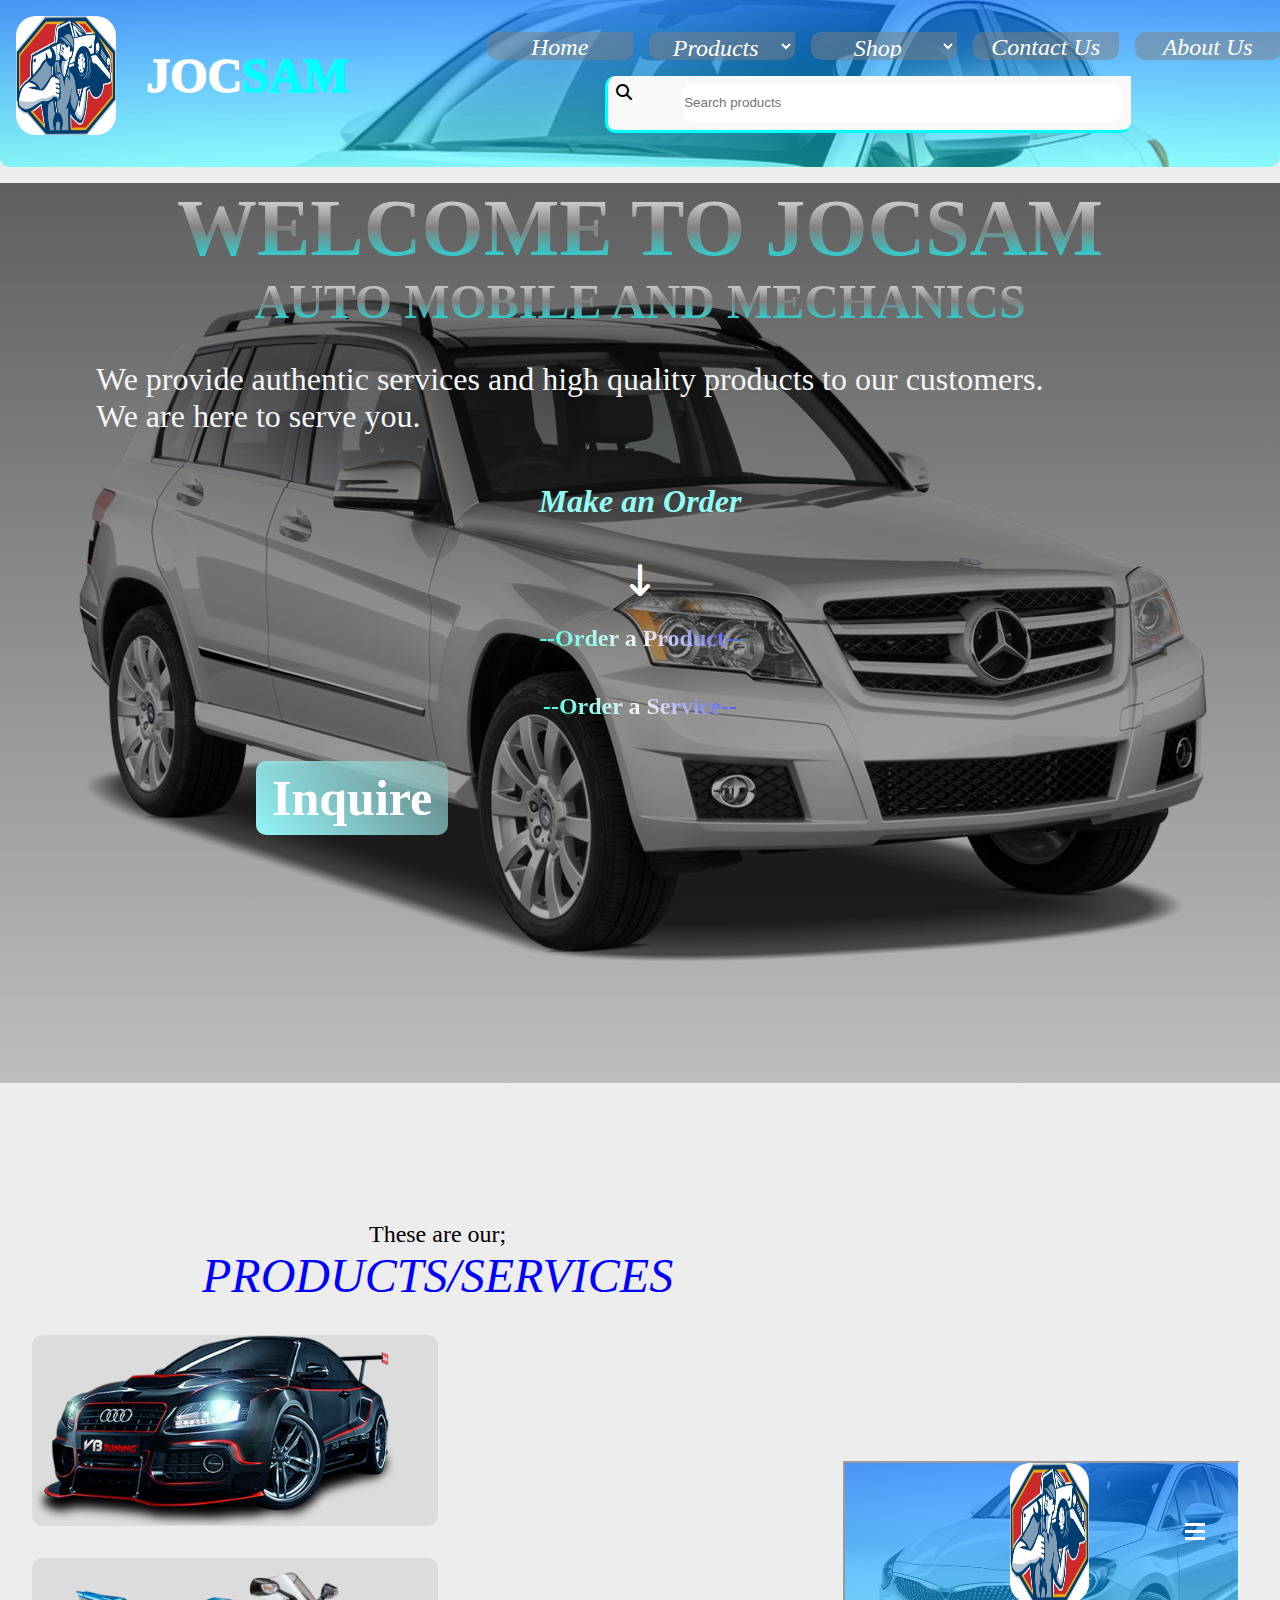
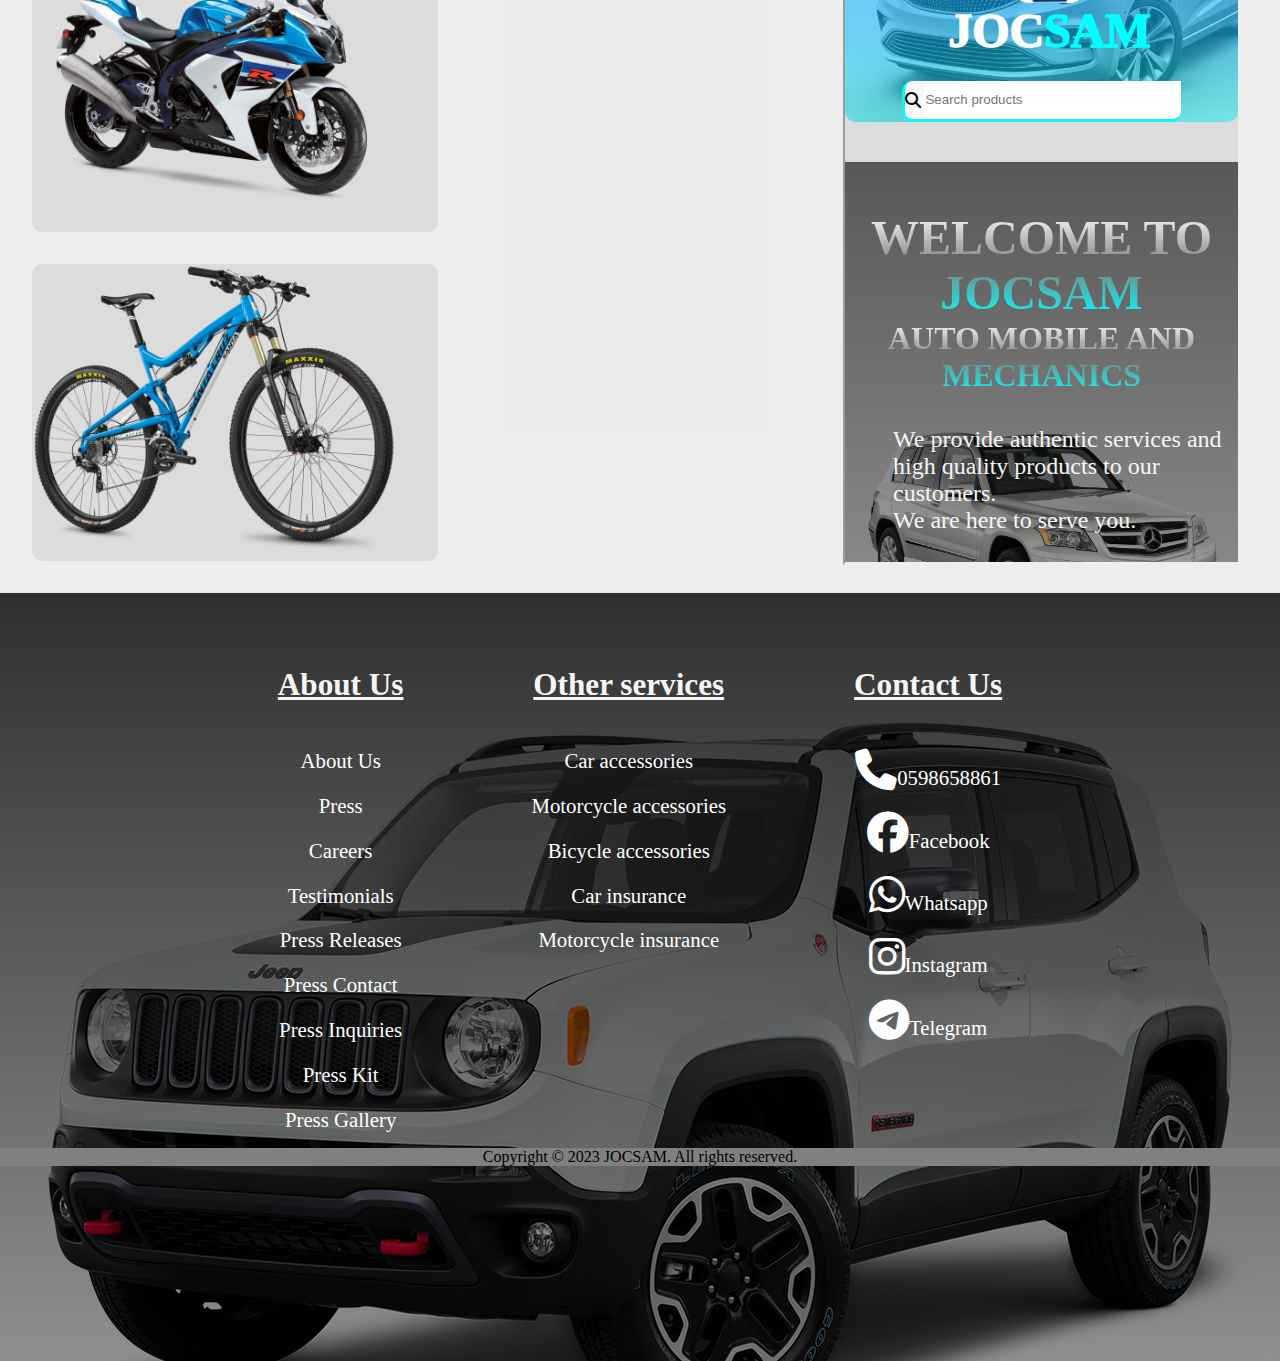
==== jocsam.html @ f9c11d57 "initial commit" ====
<!DOCTYPE html>
<html lang="en">
<head>
    <meta charset="UTF-8">
    <meta name="viewport" content="width=device-width, initial-scale=1.0">
    <title>JOCSAM</title>
    <link rel="stylesheet" href="jocsam.css">
    <link rel="stylesheet" href="fontawesome-free-6.6.0-web/css/all.min.css">
    <link rel="stylesheet" href="fontawesome-free-6.6.0-web/css/fontawesome.min.css">
    <link rel="stylesheet" href="fontawesome-free-6.6.0-web/css/solid.min.css">
    <link rel="shortcut icon" href="images/mech logo.jpg" type="image/x-icon">
    <script src="jocsam.js"></script>
</head>
<body>
    <div class="nav-menu">
        <ul>
            <li><a href="http://#">Home</a></li>
            <li><a href="http://#">Products</a></li>
            <li><a href="http://#">Shop</a></li>
            <li><a href="http://#">Contact Us</a></li>
            <li><a href="http://#">About Us</a></li>
        </ul>
        <div class="menu-search-container">
            <i class="fa fa-search"></i>
            <input type="search" name="menu-automob-srch" id="navsearch" placeholder="Search products">
        </div>
    </div>


    <header class="header">
        <div>
            <div class="logo">
                <img src="images/mech logo.jpg" alt="jocsam logo">
                <h1>JOC<span>SAM</span></h1>
            </div>
            <nav>
                <ul>
                    <li><a href="http://#">Home</a></li>
                    <li>
                        <select title="products" name="products" id="ind_products">
                            <option class="selected" value="selected" selected disabled>Products</option>
                            <option value="http://">Cars</option>
                            <option value="http://">Motor Bikes</option>
                            <option value="http://">Bikes</option>
                        </select>
                    </li>
                    <li>
                        <select title="shop" name="shop" id="product_service-shop">
                            <option class="selected" value="selected" selected disabled>Shop</option>
                            <option value="http://">Product</option>
                            <option value="http://">Service</option>
                        </select>
                    </li>
                    <li><a href="http://#">Contact Us</a></li>
                    <li><a href="http://#">About Us</a></li>
                </ul>
                <div class="search-container">
                    <i class="fa fa-search"></i>
                    <input type="search" name="automob-srch" id="nav-search" placeholder="Search products">
                </div>
            </nav>
        </div>
        <button title="hamburger" class="toggle-nav-menu">
            <span id="bar1"></span>
            <span id="bar2"></span>
            <span id="bar3"></span>
        </button>
    </header>

    
    <main>
        <section class="wlc-sect">
            <video class="wlc-vid" src="videos/toyota-bg-vid.mp4" autoplay loop muted></video>
            <h2 class="wlc-msg">WELCOME TO JOCSAM</h2>
            <h2 class="msg-srv">AUTO MOBILE AND MECHANICS</h2>
            <p class="info">We provide authentic services and high quality products to our customers. <br> We are here to serve you.</p>
            <div class="ord">
                <h3>Make an Order</h3>
                <i class="fa fa-arrow-down-long fa-2x"></i>
                <div class="orders">
                    <a href="http://#">--Order a Product--</a>
                    <a href="http://#">--Order a Service--</a><br>
                </div>
            </div>
            <button type="submit">Inquire</button>
        </section>
        <section class="prods_servs_transactions">
            <div class="prods_servs">
                <p class="prod-intro">These are our; <br> <a href="http://">PRODUCTS/SERVICES</a></p>
                <div class="prods" id="cars">
                    <img src="images/car4.png" alt="car-products" srcset="">
                    <p class="prod_note" id="car_prod_note"> <span>Lorem ipsum dolor sit amet consectetur adipisicing elit.
                        Illum nemo libero id. A explicabo aliquam, libero soluta neque voluptatum.
                        Obcaecati libero at eaque recusandae ipsam quis atque eveniet voluptatibus labore?</span><br>
                        <button type="button">Explore Brands</button><br>
                        <input type="search" name="brand_search" id="car_brand_search" placeholder="Search Brand">
                    </p>
                </div>
                <div class="prods" id="mottorbike">
                    <img src="images/bike3.png" alt="car-products" srcset="">
                    <p class="prod_note" id="mottor_prod_note"> <span>Lorem ipsum dolor sit amet consectetur adipisicing elit.
                        Illum nemo libero id. A explicabo aliquam, libero soluta neque voluptatum.
                        Obcaecati libero at eaque recusandae ipsam quis atque eveniet voluptatibus labore?</span><br>
                        <button type="button">Explore Brands</button><br>
                        <input type="search" name="brand_search" id="mottor_brand_search" placeholder="Search Brand">
                    </p>
                    
                </div>
                <div class="prods" id="bicycle">
                    <img src="images/bicycle3.png" alt="car-products" srcset="">
                    <p class="prod_note" id="bicycle_prod_note"> <span>Lorem ipsum dolor sit amet consectetur adipisicing elit.
                        Illum nemo libero id. A explicabo aliquam, libero soluta neque voluptatum.
                        Obcaecati libero at eaque recusandae ipsam quis atque eveniet voluptatibus labore?</span><br>
                        <button type="button">Explore Brands</button><br>
                        <input type="search-box" name="brand_search" id="bicycle_brand_search" placeholder="Search Brand">
                    </p>
                </div>
            </div>
            <div class="transactions">
                <iframe title="transactions" src="#" frameborder="2" name="frame"></iframe>
            </div>
        </section>
        
    </main>

    <footer>
        <!-- <video class="foot-vid" src="videos/Motorcycle Cinematic Short Film.mp4" autoplay loop muted></video> -->
        <div class="footer-infos">
            <div class="about">
                <h2>About Us</h2>
                <a href="http://#">About Us</a>
                <a href="http://#">Press</a>
                <a href="http://#">Careers</a>
                <a href="http://#">Testimonials</a>
                <a href="http://#">Press Releases</a>
                <a href="http://#">Press Contact</a>
                <a href="http://#">Press Inquiries</a>
                <a href="http://#">Press Kit</a>
                <a href="http://#">Press Gallery</a>
            </div>

            
            <div class="other-servs">
                <h2>Other services</h2>
                <a href="http://#">Car accessories</a>
                <a href="http://#">Motorcycle accessories</a>
                <a href="http://#">Bicycle accessories</a>
                <a href="http://#">Car insurance</a>
                <a href="http://#">Motorcycle insurance</a>
            </div>
            
            <div class="contacts"> 
                <h2>Contact Us</h2>
                <a href="tel:+"><i class="fa fa-phone fa-2x"></i>0598658861</a>
                <a href="http://#"><i class="fab fa-facebook fa-2x"></i>Facebook</a>
                <a href="http://#"><i class="fab fa-whatsapp fa-2x"></i>Whatsapp</a>
                <a href="http://#"><i class="fab fa-instagram fa-2x"></i>Instagram</a>
                <a href="http://#"><i class="fab fa-telegram fa-2x"></i>Telegram</a>
            </div>
        </div>
        <p class="copyright">Copyright © 2023 JOCSAM. All rights reserved.</p>
    </footer>
</body>
</html>
---- jocsam.css ----
/* start: Global styles*/
html, body {
  margin: 0;
  padding: 0;
  background: rgba(14, 13, 13, 0.04);
  background-size: cover;
  width: 100%;
  align-items: center;
  justify-content: center;
}

/* end: Global styles*/
.nav-menu {
  display: none;
}

/* start: header styles*/
header {
  background: linear-gradient(rgba(6, 113, 253, 0.7), rgba(28, 255, 255, 0.5)), url("images/car1.jpg");
  background-size: cover;
  margin: 0;
  height: 20vh;
  padding: 1em 0em 2em 0em;
  border-bottom-left-radius: 10px;
  border-bottom-right-radius: 10px;
  position: sticky;
  z-index: 99;
  justify-content: center;
  align-items: center;
  width: 100%;
  height: fit-content;
}

header div {
  margin: 0em 0em 0em 0em;
  padding: 0em 0em 0em 0em;
  display: flex;
  gap: 10%;
}

header .logo {
  display: flex;
  flex-direction: row;
  margin: 0em 0em 0em 1em;
  padding: 0em 0em 0em 0em;
  width: fit-content;
}

header .logo img {
  border-radius: 20px;
  width: 100px;
}

header .logo h1 {
  color: white;
  font-weight: 1000;
  font-size: 3em;
}

header .logo h1 span {
  color: aqua;
}

header nav {
  display: flex;
  flex-direction: column;
  gap: 1em;
  height: fit-content;
  align-items: center;
  justify-content: center;
  padding: 1em 0em 0em 0em;
}

header nav ul {
  float: right;
  margin: 0em 0.5em 0em 0em;
  display: flex;
  gap: 1em;
  height: fit-content;
  width: fit-content;
}

header nav ul li {
  list-style-type: none;
  background: rgba(128, 128, 128, 0.5);
  padding: 2px 1px;
  border-top-left-radius: 10px;
  border-bottom-left-radius: 10px;
  border-bottom-right-radius: 10px;
  font-style: italic;
  font-family: Georgia, 'Times New Roman', Times, serif;
  font-size: 1.5rem;
  border-color: aqua;
  height: 1em;
  width: 6em;
  text-align: center;
}

header nav ul li:hover {
  border-left: solid;
  border-bottom: solid;
  border-color: aqua;
}

header nav ul li a {
  color: white;
  text-decoration: none;
}

header nav ul li select {
  width: 100%;
  padding: 0px 1px;
  border: none;
  border-radius: 10px;
  background: transparent;
  color: white;
  font-style: italic;
  font-family: Georgia, 'Times New Roman', Times, serif;
  font-size: 1.5rem;
  margin: 0em 0em 0em 0em;
  border-color: aqua;
  height: 100%;
  text-align: center;
}

header nav ul li select option {
  color: black;
  text-decoration: none;
  font-size: 1.2rem;
  font-weight: 400;
  border-color: aqua;
  margin: 0em 0em 0em 0em;
  height: 1em;
  width: 100%;
  text-align: center;
  padding: 5px;
}

header nav ul li select option:hover {
  background: rgba(0, 0, 255, 0.281);
}

header nav ul li select .selected {
  background: #d4d4d4;
}

header nav .search-container {
  margin-top: 1em;
  text-align: center;
  background: #f8f8f8;
  padding: 0.5em;
  margin: 0em 0em 0em 0em;
  border-bottom-left-radius: 10px;
  border-top-left-radius: 10px;
  border-bottom-right-radius: 10px;
  border-bottom: solid;
  border-left: solid;
  border-color: aqua;
  width: fit-content;
}

header nav .search-container input {
  width: 13cm;
  height: 1cm;
  margin-right: -cm;
  border: none;
  border-radius: 10px;
}

header .toggle-nav-menu {
  display: none;
}

/* end: header styles*/
/* start: main styles*/
main {
  margin: 1em 0em 0em 0em;
  padding: 0em 0em 0em 0em;
  width: 100%;
}

main .wlc-sect {
  margin: 0em 0em 0em 0em;
  padding: 0em 0em 0em 0em;
  background-size: cover;
  width: 100%;
  height: 100vh;
  align-items: center;
  background: linear-gradient(rgba(0, 0, 0, 0.6), rgba(0, 0, 0, 0.2)), url(images/car5.png) no-repeat center center;
  position: relative;
  animation: slideDown 3s ease-in-out;
}

main .wlc-sect .wlc-vid {
  display: none;
}

main .wlc-sect:hover {
  background: linear-gradient(rgba(0, 0, 0, 0.8), rgba(0, 0, 0, 0.4));
  background-size: cover;
}

main .wlc-sect:hover .wlc-vid {
  display: block;
  width: inherit;
  height: inherit;
  position: absolute;
  height: 100vh;
  opacity: 1;
  width: 100%;
  z-index: -1;
}

main .wlc-sect:hover h2 {
  background-image: linear-gradient(to top, white, aquamarine);
  background-clip: text;
  -webkit-text-fill-color: transparent;
  text-shadow: 4px 4px 4px rgba(245, 245, 245, 0.493);
  font-size: 5rem;
  text-align: center;
}

main .wlc-sect:hover .msg-srv {
  font-size: 3rem;
}

main .wlc-sect:hover p {
  color: white;
}

main .wlc-sect .wlc-msg {
  font-size: 5rem;
  align-self: center;
  text-align: center;
  text-shadow: 10px;
  background: linear-gradient(to top, aqua, grey, white);
  background-clip: text;
  -webkit-text-fill-color: transparent;
  animation: slideLeft 4s ease-in-out;
  margin: 0;
}

main .wlc-sect .msg-srv {
  margin: 0em 0em 0em 0em;
  font-size: 3rem;
  text-align: center;
  text-shadow: 10px;
  background: linear-gradient(to top, aqua, grey, white);
  background-clip: text;
  -webkit-text-fill-color: transparent;
  animation: slideLeft 4s ease-in-out;
}

main .wlc-sect .info {
  font-size: 2em;
  margin-left: 3em;
  color: whitesmoke;
  animation: slideRight 4s ease-in-out;
}

main .wlc-sect .ord {
  margin: 3em 0em 0em 0em;
  display: flex;
  flex-direction: column;
  gap: 0.3cm;
  align-self: center;
  justify-self: center;
}

main .wlc-sect .ord h3 {
  margin: 0em 0em 1em 0em;
  font-size: 2em;
  font-weight: 800;
  font-style: italic;
  font-family: Georgia, 'Times New Roman', Times, serif;
  color: #94fcf7;
  text-align: center;
}

main .wlc-sect .ord i {
  color: white;
  animation: bounce 2s ease-in-out infinite;
  text-align: center;
}

main .wlc-sect .ord i .fa {
  height: 5px;
}

main .wlc-sect .ord .orders {
  align-items: center;
  text-align: center;
  justify-content: center;
  display: flex;
  flex-direction: column;
  gap: 5px;
}

main .wlc-sect .ord a {
  background: linear-gradient(45deg, #04fcdb, #f8f6f6, rgba(5, 29, 247, 0.986));
  background-clip: text;
  -webkit-text-fill-color: transparent;
  cursor: pointer;
  background-position: 100% 0;
  font-size: 1.5em;
  text-align: center;
  text-decoration: none;
  padding: 1rem 0.5rem;
  margin: 0em 0em 0em 0em;
  font-weight: 800;
  border: 2px solid transparent;
  border-radius: 10px;
}

main .wlc-sect .ord a:hover {
  background: rgba(0, 0, 255, 0.4);
  color: white;
}

main .wlc-sect .ord a:hover:active {
  background: linear-gradient(to top, aqua, grey, white);
}

main .wlc-sect button {
  background: linear-gradient(45deg, rgba(151, 250, 253, 0.979), rgba(128, 128, 128, 0.5), rgba(255, 255, 255, 0.986));
  border: none;
  border-radius: 10px;
  padding: 0.5rem 1rem;
  margin: 0 0 0 20%;
  color: white;
  font-size: 50px;
  font-family: Georgia, 'Times New Roman', Times, serif;
  font-weight: 800;
  cursor: pointer;
  transition: background-position 2s ease;
  background-size: 350%;
  width: fit-content;
}

main .wlc-sect button:hover {
  background: linear-gradient(45deg, rgba(122, 252, 245, 0.7), rgba(221, 220, 220, 0.5), rgba(253, 252, 252, 0.3));
  color: black;
  cursor: pointer;
  background-position: 100% 0;
}

main .wlc-sect button:hover:active {
  background: linear-gradient(to top, aqua, grey, white);
}

main .wlc-sect .wlc-vid {
  display: none;
}

main .prods_servs_transactions {
  display: flex;
}

main .prods_servs_transactions .prods_servs {
  margin: 3cm 0em 0em 2em;
  width: 65%;
}

main .prods_servs_transactions .prods_servs .prod-intro {
  text-align: center;
  font-size: 1.5em;
  font-weight: 500;
}

main .prods_servs_transactions .prods_servs .prod-intro a {
  font-size: 2em;
  text-decoration: none;
  color: blue;
  font-style: italic;
}

main .prods_servs_transactions .prods_servs .prods {
  background-color: gainsboro;
  margin-top: 2em;
  display: flex;
  gap: 1em;
  width: 50%;
  height: auto;
  border-radius: 10px;
}

main .prods_servs_transactions .prods_servs .prods img {
  width: 90%;
  height: inherit;
}

main .prods_servs_transactions .prods_servs .prods .prod_note {
  display: none;
}

main .prods_servs_transactions .prods_servs .prods .prod_note button {
  background: linear-gradient(45deg, rgba(25, 255, 255, 0.986), rgba(255, 255, 255, 0.986));
  border: none;
  border-radius: 5px;
  padding: 0.3rem 1em 0.3em 1em;
  margin: 3em 0em 0.5em 0em;
  color: white;
  font-size: 1.5em;
  font-family: Georgia, 'Times New Roman', Times, serif;
  font-weight: 80;
  cursor: pointer;
}

main .prods_servs_transactions .prods_servs .prods .prod_note [name="brand_search"] {
  margin-top: 1em 0em 0em 0em;
  padding: 1em 3em 1em .5em;
  border-top-color: aquamarine;
  border-left-color: aquamarine;
  border-right: none;
  border-bottom: none;
  border-top-left-radius: 10px;
  border-bottom-right-radius: 10px;
  font-size: 0.8em;
  color: black;
  font-weight: 800;
  font-style: italic;
  font-size: 1em;
}

main .prods_servs_transactions .prods_servs .prods:hover {
  width: 75%;
  z-index: 3;
  background-color: lightgray;
  margin: 0em 0em 0em 0em;
  padding: 2px;
  background: linear-gradient(grey, white);
}

main .prods_servs_transactions .prods_servs .prods:hover img {
  transform: scale(0.7);
  transition-duration: 1s;
  width: 50%;
  height: inherit;
}

main .prods_servs_transactions .prods_servs .prods:hover .prod_note {
  display: block;
  transform: translateX(-8%);
  transition: all 1.3s 1.3s ease-in-out;
  margin-top: 1em;
  font-size: 13px;
  color: black;
  font-weight: 700;
  font-style: italic;
  width: auto;
  align-items: center;
}

main .prods_servs_transactions .transactions {
  margin-top: 10cm;
  width: 35%;
}

main .prods_servs_transactions .transactions iframe {
  height: 100%;
  width: 90%;
  margin: 0 0 0 0;
}

/* end: main styles*/
/* start: footer styles*/
footer {
  margin: 2em 0em 0em 0em;
  padding: 3em 0em 0em 0em;
  background-size: cover;
  height: 80vh;
  width: 100%;
  color: white;
  justify-content: center;
  background: linear-gradient(rgba(0, 0, 0, 0.8), rgba(0, 0, 0, 0.4)), url("images/car3.png");
}

footer .foot-vid {
  display: none;
  height: 100vh;
  width: 100%;
}

footer .footer-infos {
  justify-content: center;
  align-self: center;
  margin: 0em 0em 0em 0em;
  text-align: center;
  font-size: 1.3rem;
  font-weight: 500;
  display: flex;
  flex-direction: row;
  gap: 10%;
}

footer .footer-infos .about {
  display: flex;
  flex-direction: column;
  gap: 1em;
}

footer .footer-infos .about h2 {
  color: whitesmoke;
  text-decoration: underline;
}

footer .footer-infos .about p {
  color: aquamarine;
}

footer .footer-infos .about a {
  text-decoration: none;
  color: white;
}

footer .footer-infos .about a i {
  margin-right: 0;
}

footer .footer-infos .other-servs {
  display: flex;
  flex-direction: column;
  gap: 1em;
}

footer .footer-infos .other-servs h2 {
  color: whitesmoke;
  text-decoration: underline;
}

footer .footer-infos .other-servs a {
  text-decoration: none;
  color: white;
}

footer .footer-infos .other-servs a i {
  margin-right: 0;
}

footer .footer-infos .contacts {
  display: flex;
  flex-direction: column;
  gap: 1em;
}

footer .footer-infos .contacts h2 {
  color: whitesmoke;
  text-decoration: underline;
}

footer .footer-infos .contacts a {
  text-decoration: none;
  color: white;
}

footer .footer-infos .contacts a i {
  margin-right: 0;
}

footer .copyright {
  background: grey;
  font-size: 1em;
  color: black;
  text-align: center;
}

/* end: footer styles*/
@keyframes slideDown {
  0% {
    transform: translateY(-100%);
  }
  100% {
    transform: translateY(0%);
  }
}

@keyframes slideUp {
  0% {
    transform: translateY(0%);
  }
  100% {
    transform: translateY(-100%);
  }
}

@keyframes slideLeft {
  0% {
    transform: translateX(100%);
  }
  100% {
    transform: translateX(0%);
  }
}

@keyframes slideRight {
  0% {
    transform: translateX(-100%);
  }
  100% {
    transform: translateX(0%);
  }
}

@keyframes bounce {
  0%, 20%, 50%, 80%, 100% {
    transform: translateY(0);
  }
  40% {
    transform: translateY(-30px);
  }
  60% {
    transform: translateY(-15px);
  }
}

@media only screen and (max-width: 1200px) {
  html, body {
    margin: 0;
    padding: 0;
    width: 100%;
  }
  header {
    width: 100%;
    margin: 0em 0em 0em 0em;
    padding: 0em 0em 0em 0em;
  }
  header div {
    gap: 7px;
  }
  header div nav ul li {
    padding: 3px 0;
  }
  main {
    width: 100%;
    margin: 70px 0em 0em 0em;
    padding: 0em 0em 0em 0em;
  }
  main .wlc-sect {
    width: 100%;
    margin: 0em 0em 0em 0em;
    padding: 0em 0em 0em 0em;
  }
  main .prods_servs_transactions {
    width: 100%;
    margin: 0em 0em 0em 0em;
    padding: 0em 0em 0em 0em;
  }
  footer {
    width: 100%;
    margin: 2em 0em 0em 0em;
    padding: 0em 0em 0em 0em;
  }
}

@media only screen and (max-width: 1000px) {
  body {
    margin: 0;
    padding: 0;
    width: 100%;
  }
  header {
    width: 100%;
    margin: 0em 0em 0em 0em;
    padding: 0em 0em 0em 0em;
  }
  header div {
    display: flex;
    flex-direction: column;
    margin: 0em 0em 0em 0em;
    padding: 0em 0em 0em 0em;
    align-items: center;
    align-self: center;
  }
  header div .logo {
    display: flex;
    flex-direction: column;
    gap: 0;
    justify-content: center;
    height: fit-content;
  }
  header div .logo img {
    width: 20vw;
    height: 20vh;
  }
  header div .logo h1 {
    padding: 0em 0em 0em 0em;
    margin: 0em 0em 0em 0em;
  }
  header div nav ul li {
    padding: 1px 0;
  }
  header div nav ul li a {
    font-size: 20px;
  }
  header div nav .search-container {
    display: flex;
    flex-direction: row;
    gap: 2px;
    align-items: center;
    align-self: center;
    justify-content: space-between;
    padding: 0em 0em 0em 0em;
  }
  main {
    width: 100%;
    margin: 50px 0em 0em 0em;
    padding: 0em 0em 0em 0em;
  }
  main .wlc-sect {
    width: 100%;
    margin: 0em 0em 0em 0em;
    padding: 0em 0em 0em 0em;
  }
  main .wlc-sect h2 {
    font-size: 1rem;
  }
  main .wlc-sect .wlc-msg {
    margin: 0em 0em 0em 0em;
  }
  main .wlc-sect .ord {
    height: fit-content;
  }
  main .wlc-sect .ord h3 {
    font-size: 20px;
  }
  main .wlc-sect .ord .orders a {
    font-size: 15px;
    padding: 0rem 0rem 0rem 0rem;
  }
  main .wlc-sect button {
    width: fit-content;
    font-size: 20px;
  }
  main .prods_servs_transactions {
    width: 100%;
    margin: 0em 0em 0em 0em;
    padding: 0em 0em 0em 0em;
  }
  main .prods_servs_transactions .prods_servs .prod-intro .prods p {
    width: min-content;
  }
  footer {
    width: 100%;
    margin: 2em 0em 0em 0em;
    padding: 0em 0em 3em 0em;
    height: fit-content;
  }
  footer .footer-infos {
    font-size: 15px;
  }
  footer .copyright {
    color: black;
  }
}

@media only screen and (max-width: 800px) {
  body {
    margin: 0;
    padding: 0;
    width: 100%;
  }
  header {
    width: 100%;
    margin: 0em 0em 0em 0em;
    padding: 0em 0em 0em 0em;
  }
  header div {
    gap: 7px;
  }
  header div nav ul {
    margin: 0;
    padding: 0;
  }
  header div nav ul li {
    padding: 3px 0;
  }
  main {
    width: 100%;
    margin: 70px 0em 0em 0em;
    padding: 0em 0em 0em 0em;
  }
  main .wlc-sect {
    width: 100%;
    margin: 0em 0em 0em 0em;
    padding: 0em 0em 0em 0em;
    background-size: contain;
  }
  main .wlc-sect:hover {
    background: linear-gradient(rgba(0, 0, 0, 0.6), rgba(0, 0, 0, 0.2)), url(images/car5.png) no-repeat center center;
    background-size: contain;
  }
  main .wlc-sect:hover .wlc-vid {
    display: none;
  }
  main .wlc-sect:hover .wlc-msg {
    font-size: 3rem;
  }
  main .wlc-sect:hover .msg-srv {
    font-size: 2rem;
  }
  main .wlc-sect .wlc-msg {
    font-size: 3rem;
  }
  main .wlc-sect .msg-srv {
    font-size: 2rem;
  }
  main .prods_servs_transactions {
    width: 100%;
    margin: 0em 0em 0em 0em;
    padding: 0em 0em 0em 0em;
  }
  main .prods_servs_transactions .prods_servs .prods:hover {
    width: 90%;
  }
}

@media only screen and (max-width: 600px) {
  body {
    margin: 0;
    padding: 0;
    width: 100%;
  }
  .nav-menu {
    width: 60%;
    position: absolute;
    z-index: 999;
    background: rgba(25, 255, 255, 0.6);
    height: 100vh;
    align-items: center;
    justify-content: center;
    left: -100%;
    border-radius: 0 10px 10px 0;
    display: none;
    flex-direction: column;
    transition: left 1s ease;
  }
  .nav-menu ul {
    list-style: none;
    display: flex;
    flex-direction: column;
    gap: 2em;
    justify-content: center;
    margin: 3em 0em 0em 0em;
  }
  .nav-menu ul li {
    list-style-type: none;
    padding: 0.5em 0em 0.5em 0em;
    margin: 0em 0em 0em 0em;
    background: rgba(255, 255, 255, 0.5);
    padding-left: 5px;
    border-radius: 10px 0 0 10px;
    text-align: center;
  }
  .nav-menu ul li:hover {
    box-shadow: -3px 3px 1px #0231ff;
  }
  .nav-menu ul li a {
    color: black;
    text-decoration: none;
    font-size: 20px;
    font-weight: 800;
  }
  .nav-menu .menu-search-container {
    margin: 3em 0 0 0;
    padding: 5px 0;
    background: aqua;
    border-radius: 10px 0 0 10px;
  }
  .nav-menu .menu-search-container input {
    border-radius: 10px 0px 0 10px;
    width: 70%;
    padding: 10px;
    border: none;
  }
  .nav-menu.slide-in-menu {
    left: 0;
    display: flex;
  }
  .nav-menu.slide-out-menu {
    left: -100%;
    display: none;
  }
  header {
    width: 100%;
    margin: 0em 0em 0em 0em;
    padding: 0em 0em 0em 0em;
  }
  header div {
    gap: 7px;
  }
  header div nav {
    width: 100%;
  }
  header div nav ul {
    display: none;
  }
  header div nav .search-container {
    width: 70%;
  }
  header .toggle-nav-menu {
    display: flex;
    float: right;
    margin: -15em 2em 0em 0em;
    flex-direction: column;
    gap: 4px;
    width: fit-content;
    height: fit-content;
    background: transparent;
    border: none;
    cursor: pointer;
    z-index: 1000;
  }
  header .toggle-nav-menu span {
    background: #fff;
    width: 20px;
    height: 3px;
    transition: transform 0.3s, opacity 0.3s;
  }
  header .toggle-nav-menu:hover {
    color: black;
    cursor: pointer;
  }
  header .toggle-nav-menu.close #bar1 {
    transform: rotate(45deg) translate(5px, 5px);
  }
  header .toggle-nav-menu.close #bar2 {
    opacity: 0;
  }
  header .toggle-nav-menu.close #bar3 {
    transform: rotate(-45deg) translate(5px, -5px);
  }
  header .toggle-nav-menu.open #bar1 {
    transform: rotate(0);
  }
  header .toggle-nav-menu.open #bar2 {
    opacity: 1;
  }
  header .toggle-nav-menu.open #bar3 {
    transform: rotate(0);
  }
  main {
    width: 100%;
    margin: 40px 0em 0em 0em;
    padding: 0em 0em 0em 0em;
  }
  main .wlc-sect {
    width: 100%;
    margin: 0em 0em 0em 0em;
    padding: 3em 0em 0em 0em;
  }
  main .wlc-sect .msg-srv {
    margin: 0em 0em 3em 0em;
  }
  main .wlc-sect .info {
    text-align: left;
    padding: 0em 0em 0em 3em;
    font-size: 1.5rem;
    margin: 0;
  }
  main .wlc-sect .ord {
    margin: 5em 0em 0em 0em;
  }
  main .prods_servs_transactions {
    width: 100%;
    margin: 0em 0em 0em 0em;
    padding: 0em 0em 0em 0em;
  }
  main .prods_servs_transactions .prods_servs {
    width: 60%;
    margin: 0em 0em 0em 0em;
  }
  main .prods_servs_transactions .prods_servs .prods {
    width: 60%;
    height: auto;
  }
  main .prods_servs_transactions .prods_servs .prods:hover {
    height: auto;
    width: 95%;
    transition: all 1.5s ease-in-out;
  }
  main .prods_servs_transactions .prods_servs .prods:hover img {
    transform: scale(0.5);
    transition: transform 1s ease-in-out;
  }
  main .prods_servs_transactions .prods_servs .prods:hover .prod_note {
    margin: 0em 0em 0em -3em;
    padding: 0;
    width: 95%;
    transform: scale(0.5, 0.7);
    transition: transform 1s 1s ease-in-out;
  }
  main .prods_servs_transactions .transactions {
    width: 38%;
    height: 90vh;
    margin: 7em 0em 0em 0em;
  }
  main .prods_servs_transactions .transactions iframe {
    width: 100%;
    height: 100%;
  }
}

@media only screen and (max-width: 480px) {
  body {
    margin: 0;
    padding: 0;
  }
  main {
    width: 100%;
    margin: 40px 0em 0em 0em;
    padding: 0em 0em 0em 0em;
  }
  main .wlc-sect {
    width: 100%;
    margin: 0em 0em 0em 0em;
    padding: 3em 0em 0em 0em;
  }
  main .wlc-sect .msg-srv {
    margin: 0em 0em 1em 0em;
  }
  main .wlc-sect .info {
    text-align: left;
    padding: 0em 0em 0em 2em;
    font-size: 1.5rem;
    margin: 0;
  }
  main .wlc-sect .ord {
    margin: 3em 0em 0em 0em;
  }
  main .prods_servs_transactions {
    width: 100%;
    margin: 0em 0em 0em 0em;
    padding: 0em 0em 0em 0em;
  }
  main .prods_servs_transactions .prods_servs {
    width: 60%;
    margin: 0em 0em 0em 0em;
  }
  main .prods_servs_transactions .prods_servs .prod-intro a {
    font-size: 30px;
  }
  main .prods_servs_transactions .prods_servs .prods {
    width: 60%;
    height: auto;
  }
  main .prods_servs_transactions .prods_servs .prods:hover {
    height: auto;
    width: 95%;
    transition: all 1.5s ease-in-out;
  }
  main .prods_servs_transactions .prods_servs .prods:hover img {
    transform: scale(0.5);
    transition: transform 1s ease-in-out;
  }
  main .prods_servs_transactions .prods_servs .prods:hover .prod_note {
    margin: 0em 0em 0em -3em;
    padding: 0;
    width: 95%;
    transform: scale(0.5, 0.7);
    transition: transform 1s 1s ease-in-out;
  }
  main .prods_servs_transactions .transactions {
    width: 38%;
    height: 90vh;
    margin: 7em 0em 0em 0em;
  }
  main .prods_servs_transactions .transactions iframe {
    width: 100%;
    height: 100%;
  }
}

@media only screen and (max-width: 400px) {
  body {
    margin: 0;
    padding: 0;
  }
  main .prods_servs_transactions .prods_servs .prods {
    height: 10em;
    width: 80%;
  }
  main .prods_servs_transactions .prods_servs .prods img {
    width: 90%;
  }
  main .prods_servs_transactions .prods_servs .prods:hover {
    height: 10em;
  }
  main .prods_servs_transactions .prods_servs .prods:hover .prod_note {
    transform: translateX(-5%);
    transition: transform 1s ease-in-out;
  }
  main .prods_servs_transactions .prods_servs .prods:hover .prod_note span {
    display: none;
  }
  main .prods_servs_transactions .prods_servs .prods:hover .prod_note button {
    font-size: 10px;
    width: 90%;
  }
  main .prods_servs_transactions .prods_servs .prods:hover .prod_note input {
    width: 100%;
    height: 3vh;
  }
  footer .footer-infos {
    font-size: 12px;
  }
  footer .copyright {
    font-size: 10px;
  }
}

@media only screen and (max-width: 320px) {
  body {
    margin: 0;
    padding: 0;
  }
}
---- fontawesome-free-6.6.0-web/css/solid.min.css ----
/*!
 * Font Awesome Free 6.6.0 by @fontawesome - https://fontawesome.com
 * License - https://fontawesome.com/license/free (Icons: CC BY 4.0, Fonts: SIL OFL 1.1, Code: MIT License)
 * Copyright 2024 Fonticons, Inc.
 */
:host,:root{--fa-style-family-classic:"Font Awesome 6 Free";--fa-font-solid:normal 900 1em/1 "Font Awesome 6 Free"}@font-face{font-family:"Font Awesome 6 Free";font-style:normal;font-weight:900;font-display:block;src:url(../webfonts/fa-solid-900.woff2) format("woff2"),url(../webfonts/fa-solid-900.ttf) format("truetype")}.fa-solid,.fas{font-weight:900}
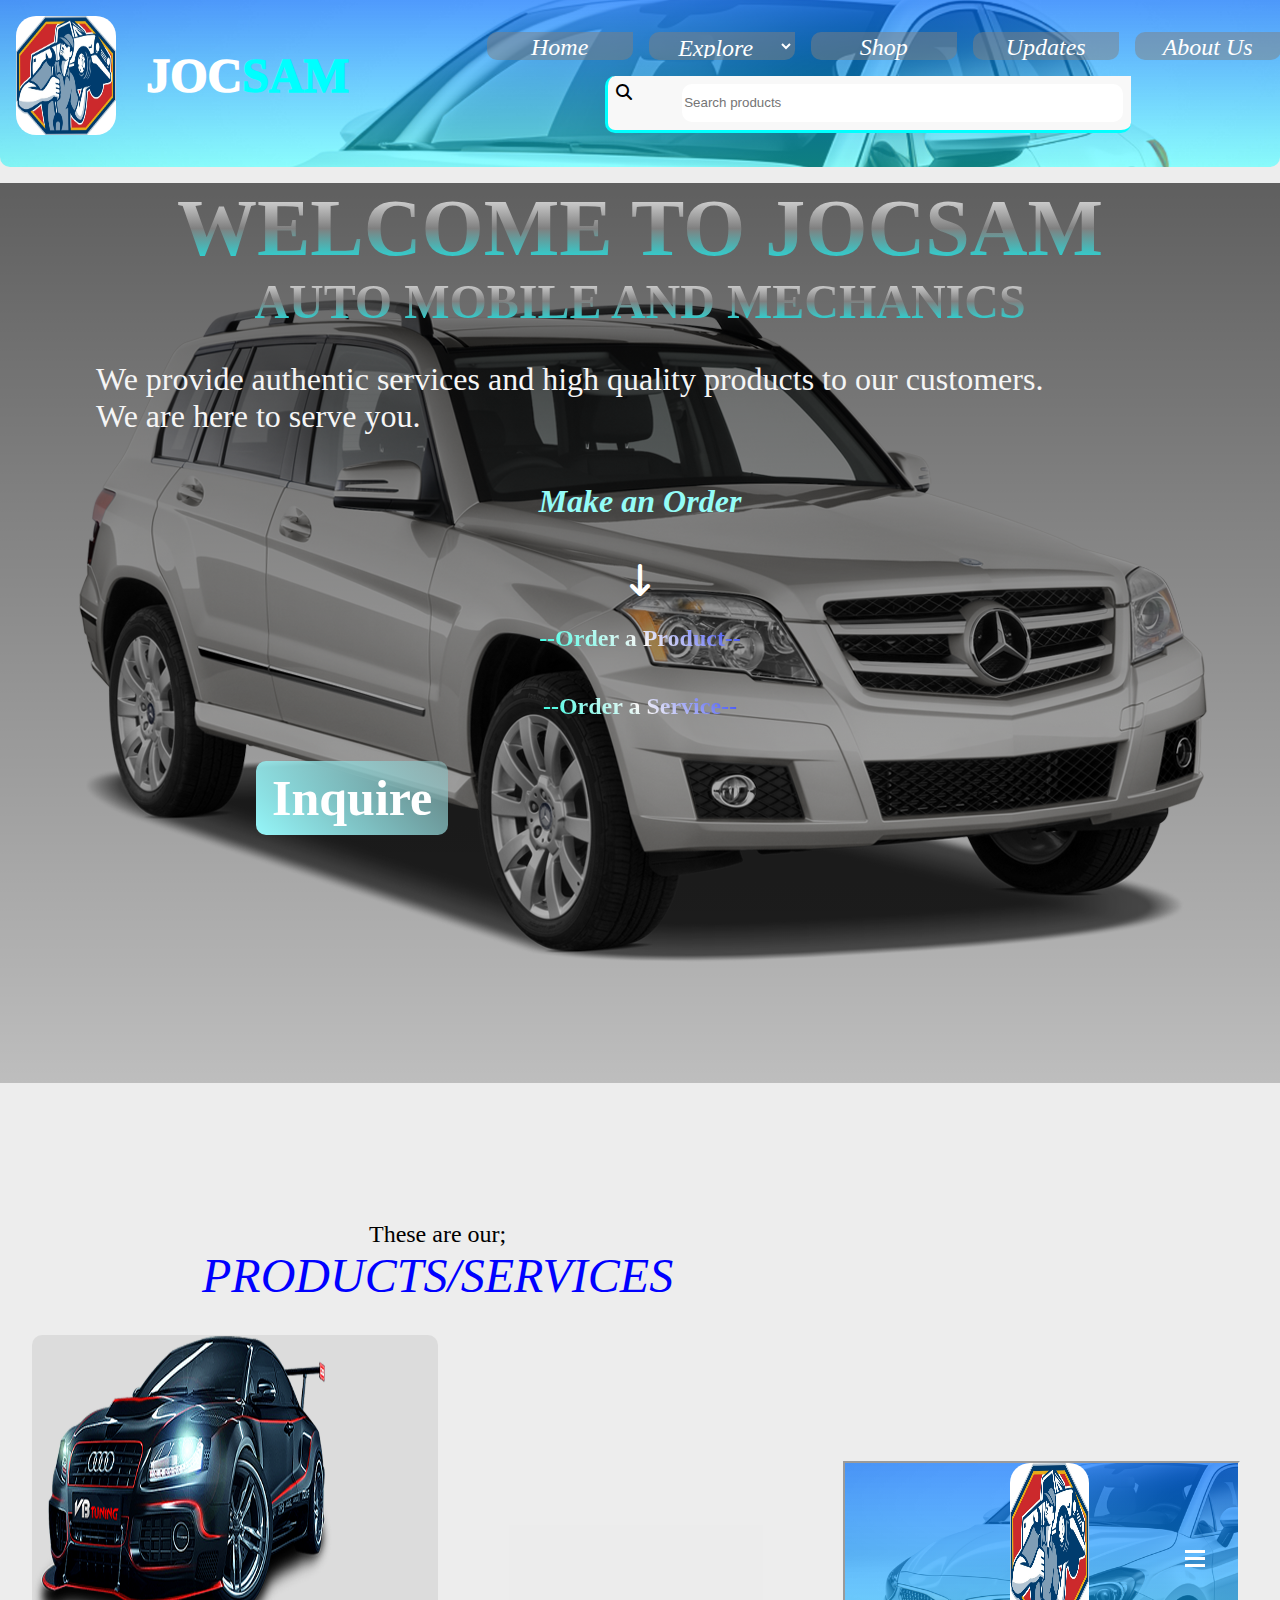
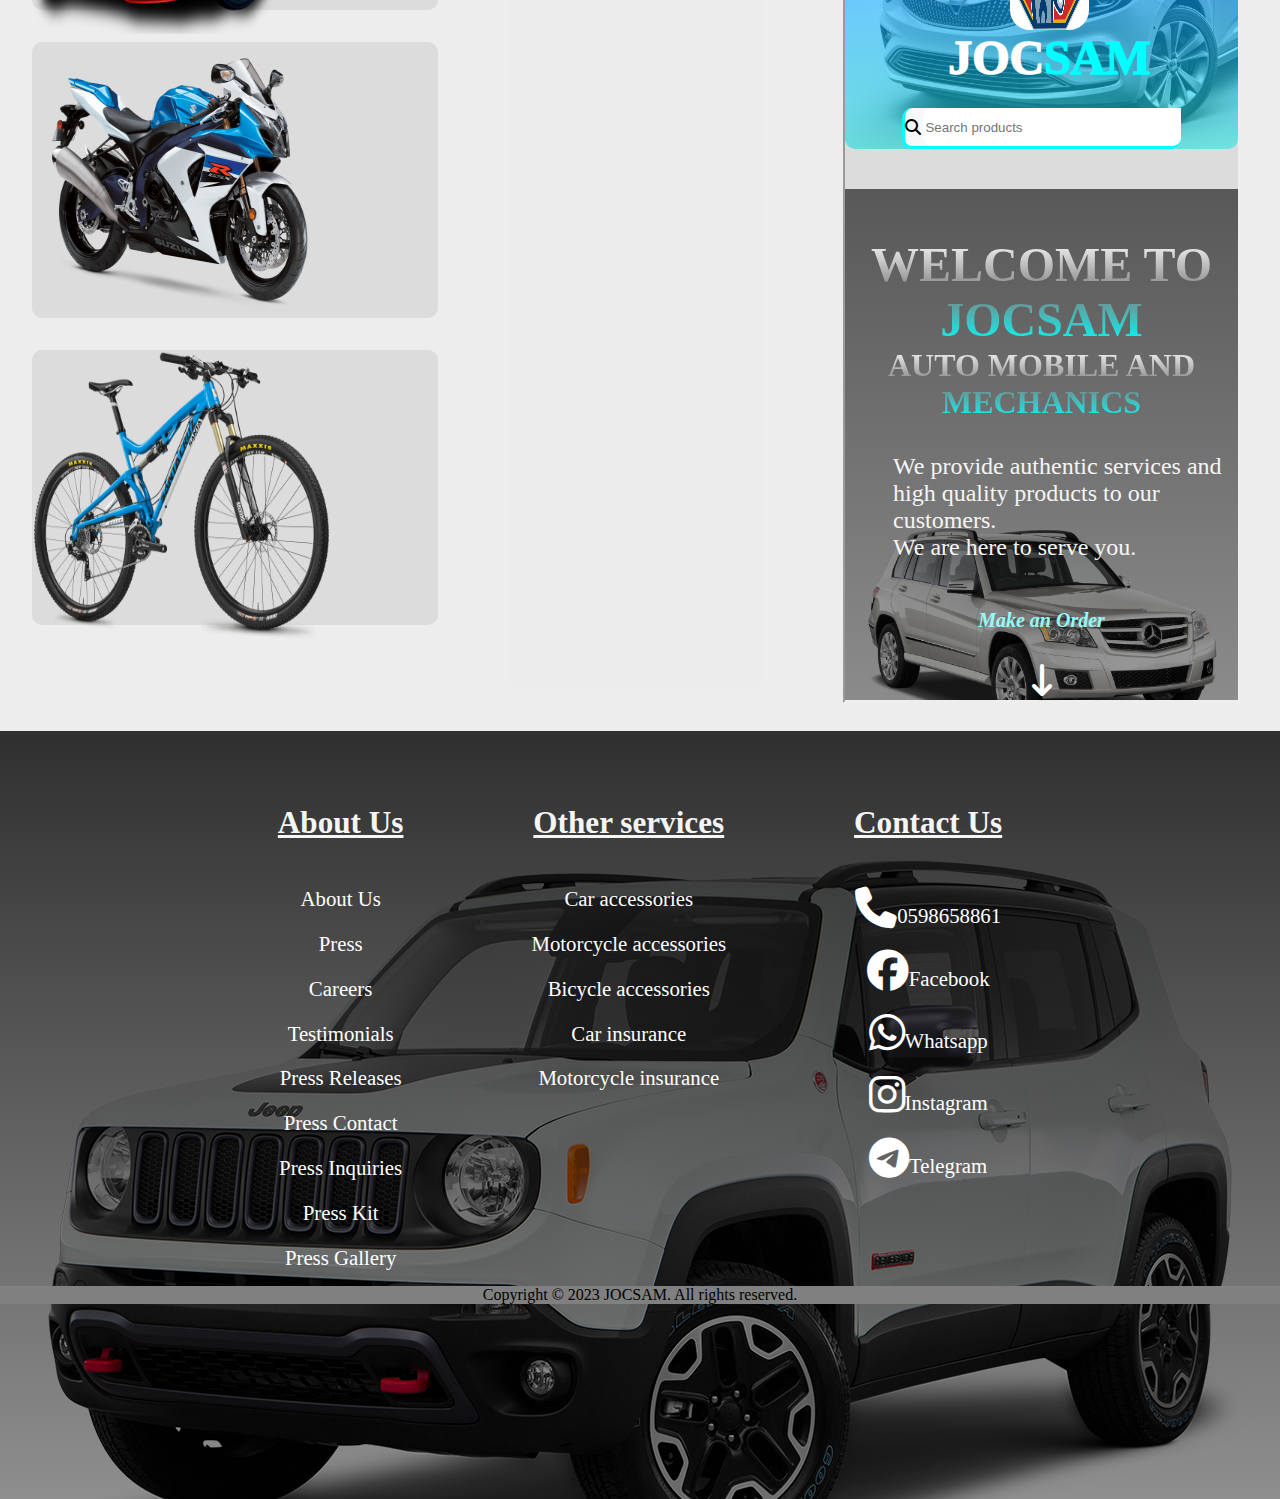
==== commit 085ecb27: "2nd commit of site" ====
--- a/jocsam.html
+++ b/jocsam.html
@@ -16,7 +16,7 @@
         <ul>
             <li><a href="http://#">Home</a></li>
             <li><a href="http://#">Products</a></li>
-            <li><a href="http://#">Shop</a></li>
+            <li><a href="/jocsam_com.html">Shop</a></li>
             <li><a href="http://#">Contact Us</a></li>
             <li><a href="http://#">About Us</a></li>
         </ul>
@@ -38,20 +38,13 @@
                     <li><a href="http://#">Home</a></li>
                     <li>
                         <select title="products" name="products" id="ind_products">
-                            <option class="selected" value="selected" selected disabled>Products</option>
-                            <option value="http://">Cars</option>
-                            <option value="http://">Motor Bikes</option>
-                            <option value="http://">Bikes</option>
+                            <option class="selected" value="selected" selected disabled>Explore</option>
+                            <option value="prods_servs">Products</option>
+                            <option value="http://">Services</option>
                         </select>
                     </li>
-                    <li>
-                        <select title="shop" name="shop" id="product_service-shop">
-                            <option class="selected" value="selected" selected disabled>Shop</option>
-                            <option value="http://">Product</option>
-                            <option value="http://">Service</option>
-                        </select>
-                    </li>
-                    <li><a href="http://#">Contact Us</a></li>
+                    <li><a href="/jocsam_com.html">Shop</a></li>
+                    <li><a href="http://#">Updates</a></li>
                     <li><a href="http://#">About Us</a></li>
                 </ul>
                 <div class="search-container">
@@ -85,7 +78,7 @@
             <button type="submit">Inquire</button>
         </section>
         <section class="prods_servs_transactions">
-            <div class="prods_servs">
+            <div class="prods_servs" id="prods_servs">
                 <p class="prod-intro">These are our; <br> <a href="http://">PRODUCTS/SERVICES</a></p>
                 <div class="prods" id="cars">
                     <img src="images/car4.png" alt="car-products" srcset="">
--- a/jocsam.css
+++ b/jocsam.css
@@ -313,12 +313,12 @@
 }
 
 main .wlc-sect .ord a:hover {
-  background: rgba(0, 0, 255, 0.4);
+  border: solid 2px white;
   color: white;
 }
 
 main .wlc-sect .ord a:hover:active {
-  background: linear-gradient(to top, aqua, grey, white);
+  border: solid 3px aqua;
 }
 
 main .wlc-sect button {
@@ -380,17 +380,25 @@
   display: flex;
   gap: 1em;
   width: 50%;
-  height: auto;
+  height: 25%;
   border-radius: 10px;
+  position: relative;
 }
 
 main .prods_servs_transactions .prods_servs .prods img {
-  width: 90%;
-  height: inherit;
+  width: 300px;
+  height: 300px;
 }
 
 main .prods_servs_transactions .prods_servs .prods .prod_note {
   display: none;
+  margin-top: 1em;
+  font-size: 13px;
+  color: black;
+  font-weight: 700;
+  font-style: italic;
+  width: 50%;
+  align-items: center;
 }
 
 main .prods_servs_transactions .prods_servs .prods .prod_note button {
@@ -398,7 +406,7 @@
   border: none;
   border-radius: 5px;
   padding: 0.3rem 1em 0.3em 1em;
-  margin: 3em 0em 0.5em 0em;
+  margin: 2em 0em 0.5em 0em;
   color: white;
   font-size: 1.5em;
   font-family: Georgia, 'Times New Roman', Times, serif;
@@ -426,29 +434,19 @@
   width: 75%;
   z-index: 3;
   background-color: lightgray;
-  margin: 0em 0em 0em 0em;
-  padding: 2px;
   background: linear-gradient(grey, white);
+  transition: all .5s ease-out;
 }
 
 main .prods_servs_transactions .prods_servs .prods:hover img {
   transform: scale(0.7);
   transition-duration: 1s;
-  width: 50%;
-  height: inherit;
 }
 
 main .prods_servs_transactions .prods_servs .prods:hover .prod_note {
+  transform: translateX(-8%);
+  transition: all 1.3s 1.3s ease-out;
   display: block;
-  transform: translateX(-8%);
-  transition: all 1.3s 1.3s ease-in-out;
-  margin-top: 1em;
-  font-size: 13px;
-  color: black;
-  font-weight: 700;
-  font-style: italic;
-  width: auto;
-  align-items: center;
 }
 
 main .prods_servs_transactions .transactions {
@@ -513,6 +511,10 @@
   color: white;
 }
 
+footer .footer-infos .about a:hover {
+  box-shadow: -2px 2px 3px aqua;
+}
+
 footer .footer-infos .about a i {
   margin-right: 0;
 }
@@ -533,6 +535,10 @@
   color: white;
 }
 
+footer .footer-infos .other-servs a:hover {
+  box-shadow: -2px 2px 3px aqua;
+}
+
 footer .footer-infos .other-servs a i {
   margin-right: 0;
 }
@@ -551,6 +557,10 @@
 footer .footer-infos .contacts a {
   text-decoration: none;
   color: white;
+}
+
+footer .footer-infos .contacts a:hover {
+  box-shadow: -2px 2px 3px aqua;
 }
 
 footer .footer-infos .contacts a i {
